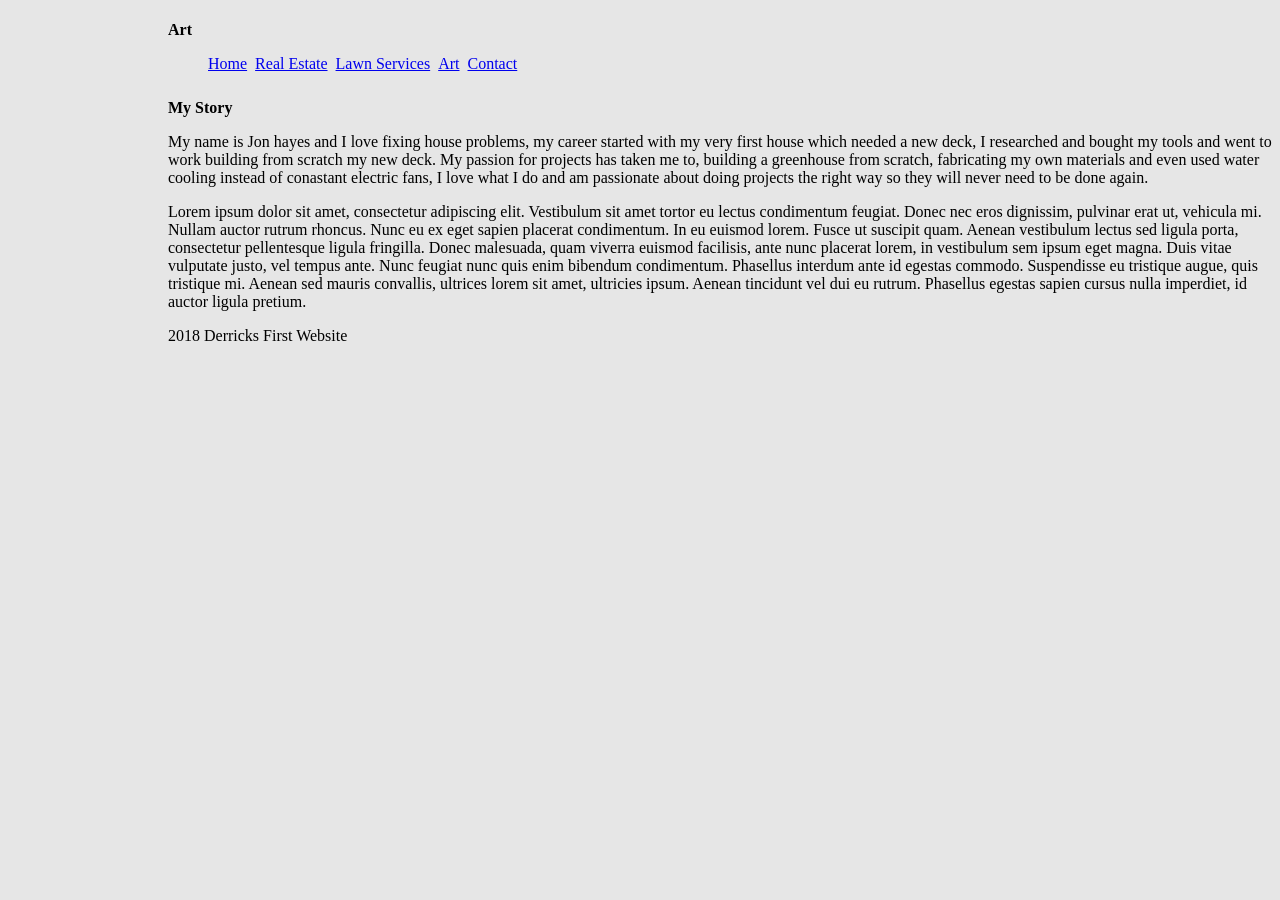
==== Jon Website/Art.html @ 16cec039 "Updated forms" ====
<!DOCTYPE html>
<html>
<head>
  <meta name="description" content="Handyman">
  <meta name="keywords" content="Handyman, Home improvement, Lawn Services, fix, art, build, visual artistry">
  <meta name="author" content="Jon Hayes">
  <meta name="viewport" content="width=device-width, initial-scale=1.0">
  <link rel="stylesheet" type="text/css" href="styles.css">
</head>
<body background="https://scontent-atl3-1.xx.fbcdn.net/v/t1.0-9/37912001_10211510173729018_1821917301532786688_n.jpg?_nc_cat=0&oh=d78d8dbb7ea6a0b221ae8d57b79154cd&oe=5C2227A9">
<h1>Art</h1>

<ul>
  <li><a href="JonWebsite.html">Home</a></li>
  <li><a href="RealEstate.html">Real Estate</a></li>
  <li><a href="LawnServices.html">Lawn Services</a></li>
  <li><a href="Art.html">Art</a></li>
  <li><a href="ContactMe.html">Contact</a></li>
</ul>

<div class="container">
<h1>My Story</h1>
<p> My name is Jon hayes and I love fixing house problems, my career started with my very first house which needed a new deck,
  I researched and bought my tools and went to work building from scratch my new deck. My passion for projects has taken me to,
  building a greenhouse from scratch, fabricating my own materials and even used water cooling instead of conastant electric fans,
  I love what I do and am passionate about doing projects the right way so they will never need to be done again.
<p>Lorem ipsum dolor sit amet, consectetur adipiscing elit. Vestibulum sit amet tortor eu lectus condimentum feugiat. Donec nec eros dignissim, pulvinar erat ut, vehicula mi. Nullam auctor rutrum rhoncus. Nunc eu ex eget sapien placerat condimentum. In eu euismod lorem. Fusce ut suscipit quam. Aenean vestibulum lectus sed ligula porta, consectetur pellentesque ligula fringilla. Donec malesuada, quam viverra euismod facilisis, ante nunc placerat lorem, in vestibulum sem ipsum eget magna. Duis vitae vulputate justo, vel tempus ante. Nunc feugiat nunc quis enim bibendum condimentum. Phasellus interdum ante id egestas commodo. Suspendisse eu tristique augue, quis tristique mi. Aenean sed mauris convallis, ultrices lorem sit amet, ultricies ipsum. Aenean tincidunt vel dui eu rutrum. Phasellus egestas sapien cursus nulla imperdiet, id auctor ligula pretium.
</p>
</div>












<footer>
  2018 Derricks First Website
</footer>


</body>
</html>
---- Jon Website/styles.css ----
body {
  background-position: center top right;
  background-size: 250px ;
  background-repeat: no-repeat;
  padding-left: 10em;
}
body {
  background-color: #e6e6e6;
}
li {
  display: inline-block;
  border-right: 4px solid #e6e6e6
}
ul {
  padding: auto;
  padding-right: 10px;
}
 .main-nav li {
   padding-top: 3em;
   text-align: center;
 }
h1 {
  font-size: 1em;
  font-style: normal;
  padding-top: 10px;
}
 .jonface {
  width: 50%;
  height:
 }
input[type=text], select {
  width: 50%;
  display: list-item;

}
input[type=email], select {
  width: 50%;
  display: list-item;
}
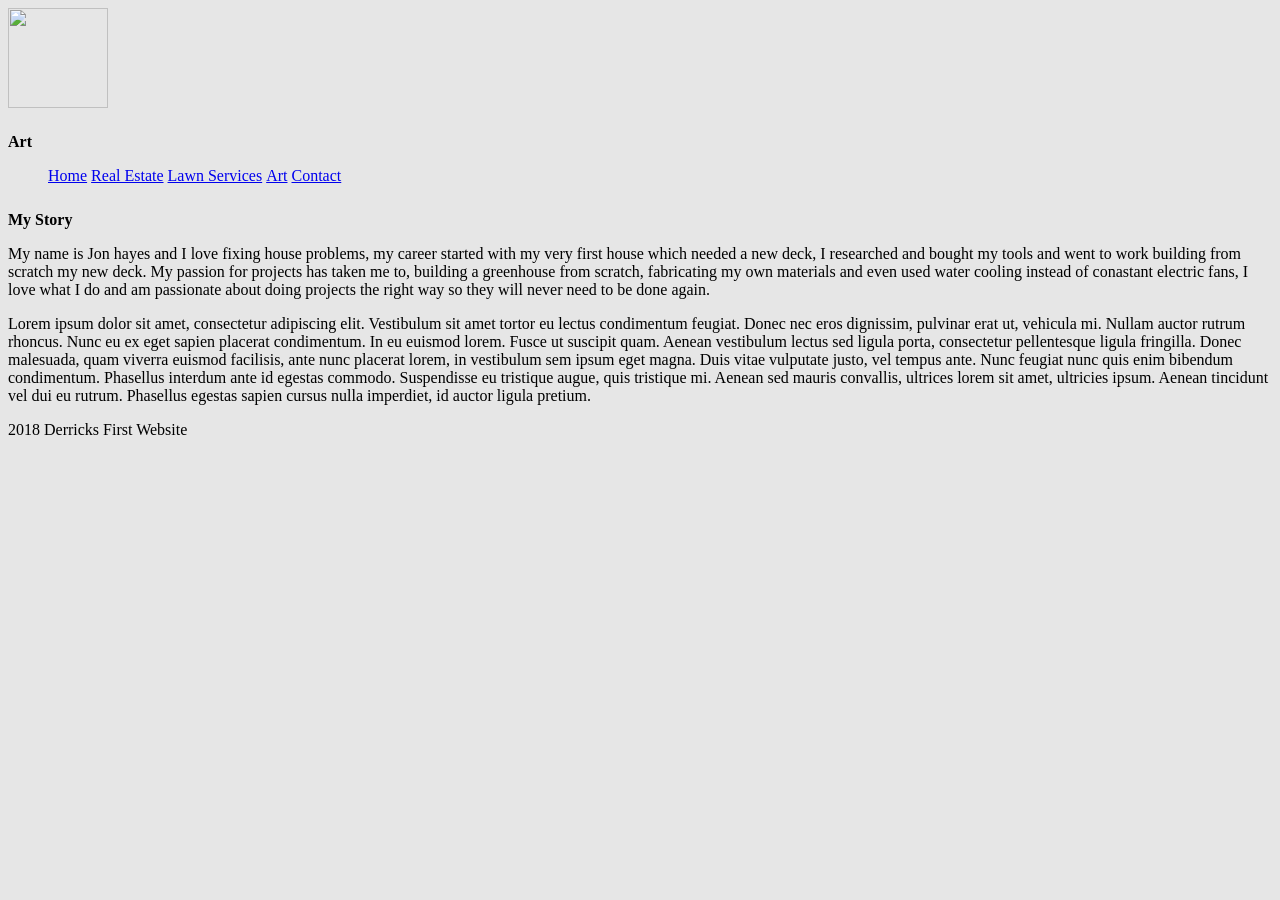
==== commit 50cf6bdc: "Updates" ====
--- a/Jon Website/Art.html
+++ b/Jon Website/Art.html
@@ -7,7 +7,9 @@
   <meta name="viewport" content="width=device-width, initial-scale=1.0">
   <link rel="stylesheet" type="text/css" href="styles.css">
 </head>
-<body background="https://scontent-atl3-1.xx.fbcdn.net/v/t1.0-9/37912001_10211510173729018_1821917301532786688_n.jpg?_nc_cat=0&oh=d78d8dbb7ea6a0b221ae8d57b79154cd&oe=5C2227A9">
+<div class="fortnite">
+  <img src="https://scontent-atl3-1.xx.fbcdn.net/v/t1.0-9/37912001_10211510173729018_1821917301532786688_n.jpg?_nc_cat=0&oh=d78d8dbb7ea6a0b221ae8d57b79154cd&oe=5C2227A9"width="100" height="100">
+</div>
 <h1>Art</h1>
 
 <ul>
--- a/Jon Website/styles.css
+++ b/Jon Website/styles.css
@@ -1,15 +1,16 @@
-body {
-  background-position: center top right;
-  background-size: 250px ;
-  background-repeat: no-repeat;
-  padding-left: 10em;
+/* Jon Website CSS*/
+/* same class as Lawnservices*/
+.handyman {
+  width: 50%;
+  height:
+
 }
 body {
   background-color: #e6e6e6;
 }
 li {
   display: inline-block;
-  border-right: 4px solid #e6e6e6
+  border-right: 5px;
 }
 ul {
   padding: auto;
@@ -24,9 +25,23 @@
   font-style: normal;
   padding-top: 10px;
 }
+/* CSS for Art.html*/
+.fortnite {
+  width: 50%;
+}
+/* CSS for RealEstate.html*/
+.super{
+  width: 50%;
+}
+/* CSS for Lawnservices.html*/
+
+/* CSS for Contact Me.html*/
  .jonface {
   width: 50%;
   height:
+ }
+ .form{
+   border-style: inset;
  }
 input[type=text], select {
   width: 50%;
